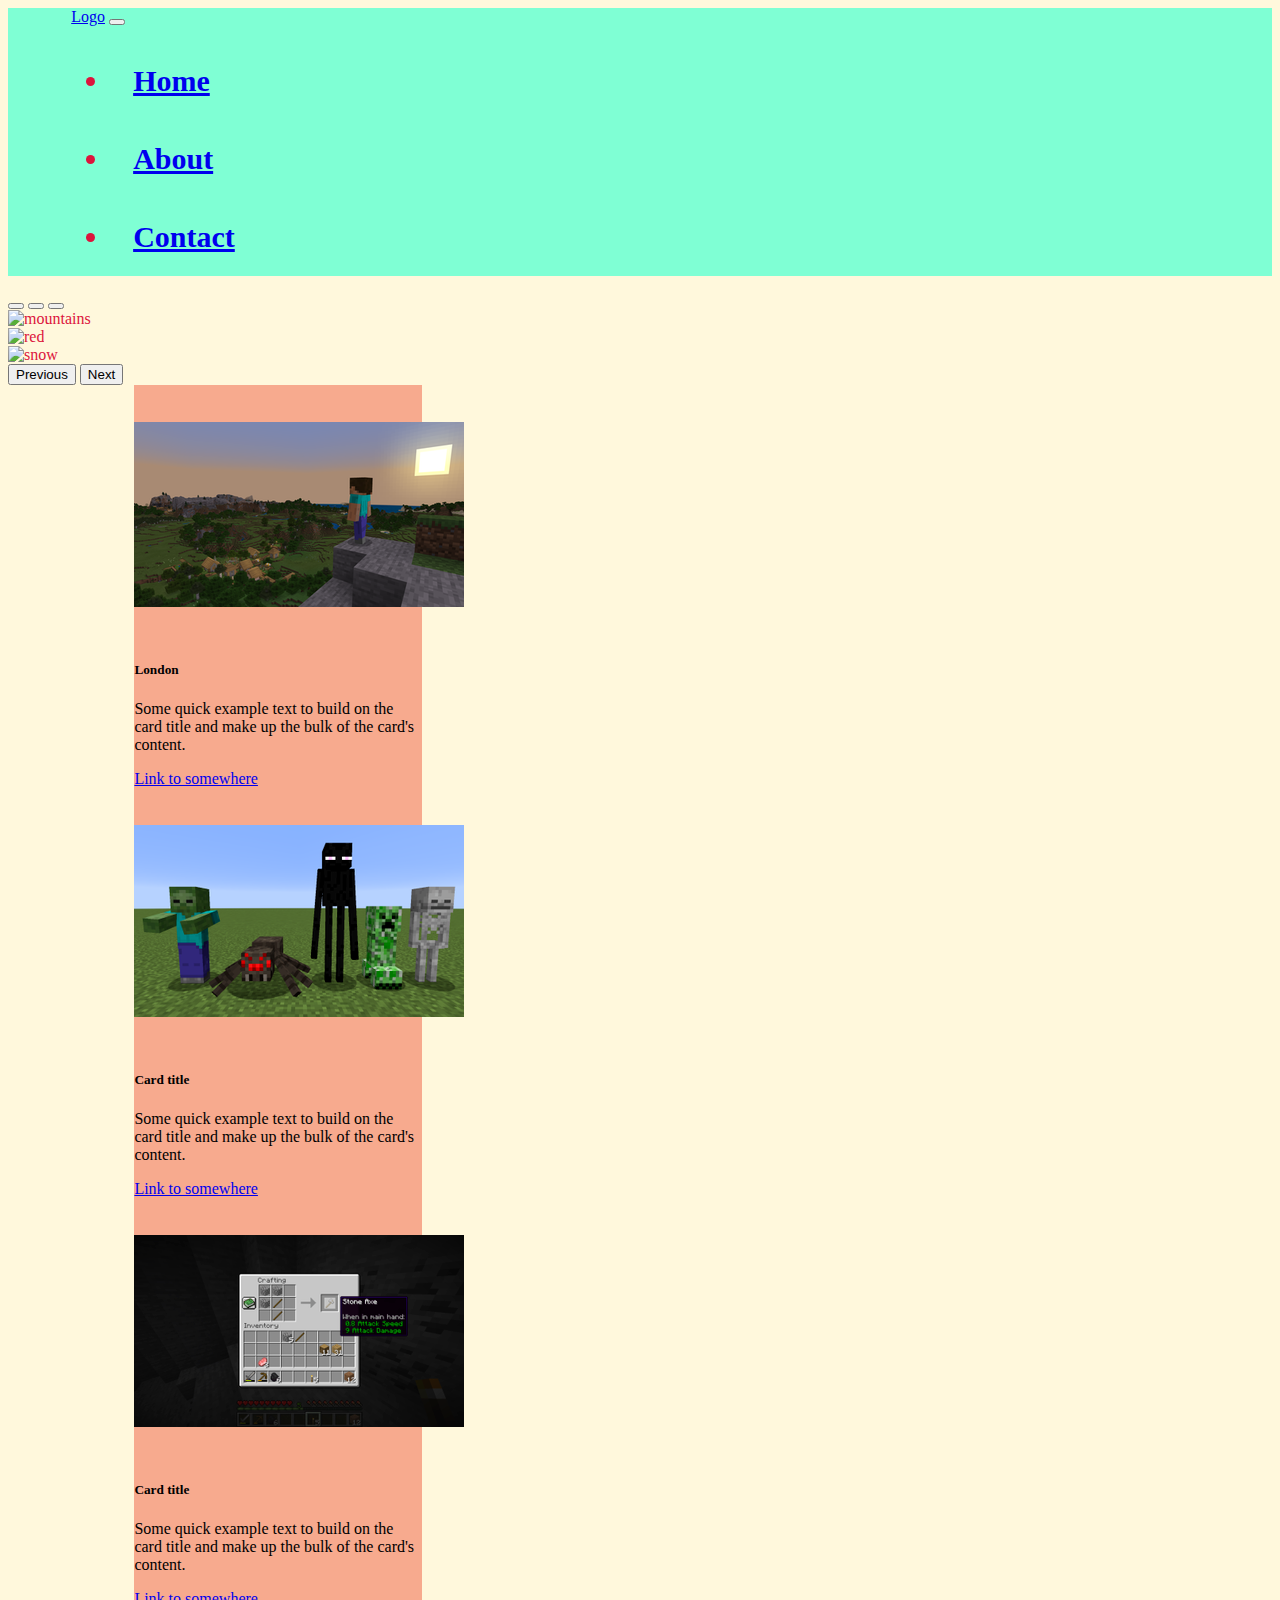
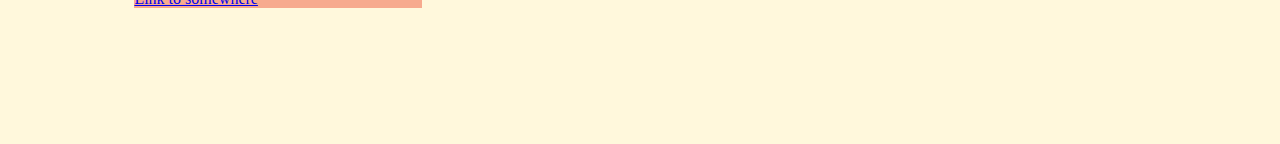
==== index.html @ 9c910082 "one" ====
<!doctype html>
<html lang="en">
  <head>
    <!-- Required meta tags -->
    <meta charset="utf-8">
    <meta name="viewport" content="width=device-width, initial-scale=1">

    <!-- Bootstrap CSS -->
    <link href="https://cdn.jsdelivr.net/npm/bootstrap@5.1.3/dist/css/bootstrap.min.css" rel="stylesheet" integrity="sha384-1BmE4kWBq78iYhFldvKuhfTAU6auU8tT94WrHftjDbrCEXSU1oBoqyl2QvZ6jIW3" crossorigin="anonymous">

    <title>Coding Final</title>
    <link rel="stylesheet" href="styles.css">
  </head>
  <body>
<!--Navbar-->
    <nav class="navbar navbar-expand-lg navbar-light">
      <div class="container-fluid">
        <a class="navbar-brand" href="index.html">Logo</a>
        <button class="navbar-toggler" type="button" data-bs-toggle="collapse" data-bs-target="#navbarNav" aria-controls="navbarNav" aria-expanded="false" aria-label="Toggle navigation">
          <span class="navbar-toggler-icon"></span>
        </button>
        <div class="collapse navbar-collapse" id="navbarNav">
          <ul class="navbar-nav">
            <li class="nav-item">
              <a class="nav-link active" aria-current="page" href="index.html">Home</a>
            </li>
            <li class="nav-item">
              <a class="nav-link" href="about.html">About</a>
            </li>
            <li class="nav-item">
              <a class="nav-link" href="contact.html">Contact</a>
            </li>
          </ul>
        </div>
      </div>
    </nav>

<!--Carousel-->
<div id="carouselExampleIndicators" class="carousel slide" data-bs-ride="carousel">
  <div class="carousel-indicators">
    <button type="button" data-bs-target="#carouselExampleIndicators" data-bs-slide-to="0" class="active" aria-current="true" aria-label="Slide 1"></button>
    <button type="button" data-bs-target="#carouselExampleIndicators" data-bs-slide-to="1" aria-label="Slide 2"></button>
    <button type="button" data-bs-target="#carouselExampleIndicators" data-bs-slide-to="2" aria-label="Slide 3"></button>
  </div>
  <div class="carousel-inner">
    <div class="carousel-item active">
      <img src="img/london.webp" class="d-block w-100" alt="mountains">
    </div>
    <div class="carousel-item">
      <img src="img/sydney.jpg" class="d-block w-100" alt="red">
    </div>
    <div class="carousel-item">
      <img src="img/night.jpg" class="d-block w-100" alt="snow">
    </div>
  </div>
  <button class="carousel-control-prev" type="button" data-bs-target="#carouselExampleIndicators" data-bs-slide="prev">
    <span class="carousel-control-prev-icon" aria-hidden="true"></span>
    <span class="visually-hidden">Previous</span>
  </button>
  <button class="carousel-control-next" type="button" data-bs-target="#carouselExampleIndicators" data-bs-slide="next">
    <span class="carousel-control-next-icon" aria-hidden="true"></span>
    <span class="visually-hidden">Next</span>
  </button>
</div>

<!--Cards-->

<div class="container-fluid" style="padding-left: 10%;">
  <div class="row">
    <div class="col-md-4">
      <div class="card" style="width: 18rem;">
        <img src="img/minecraft.png" class="card-img-top" alt="mountains">
        <div class="card-body">
          <h5 class="card-title">London</h5>
          <p class="card-text">Some quick example text to build on the card title and make up the bulk of the card's content.</p>
          <a href="https://www.philosophyofmoney.net/wp-content/uploads/2016/07/nowhere.png" class="btn btn-primary">Link to somewhere</a>
        </div>
      </div>
    </div>
    <div class="col-md-4">
      <div class="card" style="width: 18rem;">
        <img src="img/minecraft-2.png" class="card-img-top" alt="red">
        <div class="card-body">
          <h5 class="card-title">Card title</h5>
          <p class="card-text">Some quick example text to build on the card title and make up the bulk of the card's content.</p>
          <a href="https://www.philosophyofmoney.net/wp-content/uploads/2016/07/nowhere.png" class="btn btn-primary">Link to somewhere</a>
        </div>
      </div>
    </div>
    <div class="col-md-4">
      <div class="card" style="width: 18rem;">
        <img src="img/minecraft-3.png" class="card-img-top" alt="snow">
        <div class="card-body">
          <h5 class="card-title">Card title</h5>
          <p class="card-text">Some quick example text to build on the card title and make up the bulk of the card's content.</p>
          <a href="https://www.philosophyofmoney.net/wp-content/uploads/2016/07/nowhere.png" class="btn btn-primary">Link to somewhere</a>
        </div>
      </div>
    </div>
  </div>
</div>



    <!-- Option 1: Bootstrap Bundle with Popper -->
    <script src="https://cdn.jsdelivr.net/npm/bootstrap@5.1.3/dist/js/bootstrap.bundle.min.js" integrity="sha384-ka7Sk0Gln4gmtz2MlQnikT1wXgYsOg+OMhuP+IlRH9sENBO0LRn5q+8nbTov4+1p" crossorigin="anonymous"></script>

  </body>
</html>
---- styles.css ----
body{
    background-color: cornsilk;
    color: crimson;
    padding-bottom: 10%;
}
nav {
    background-color: aquamarine;
    padding-left: 5%;
    padding-right: 5%;
}
.card img {
   margin: auto;
   padding-bottom: 10%;
   padding-top: 5%;
}
.nav-item {
    font-size: 30px;
    font-weight: bold;
    padding: 2%;
}
.card {
    background-color: rgb(247, 170, 142);
    color: black;
    padding-top: 2%;
}
#about {
    background-color: rgb(236, 174, 131);
}
#about .card {
    background-color: darkgrey;
}
#contact {
    background-color: rgb(227, 191, 99);
    color: black;
}
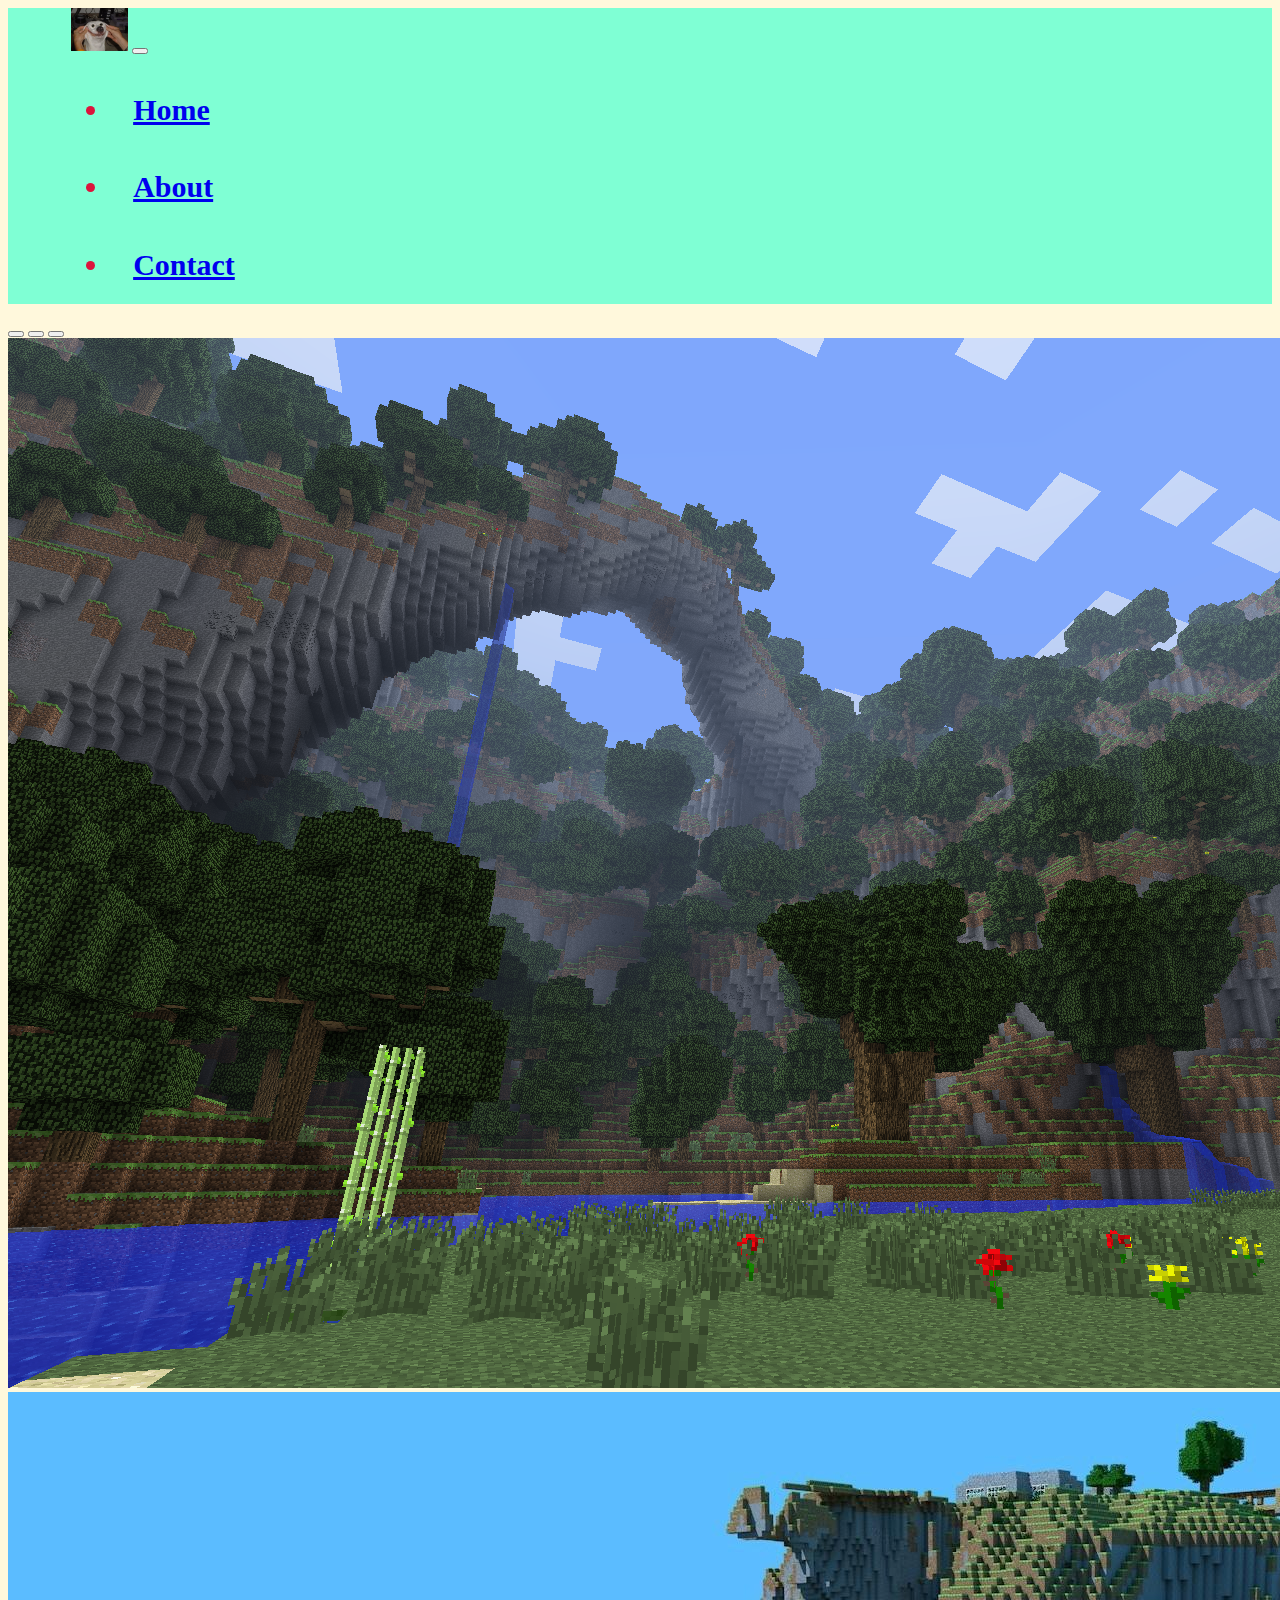
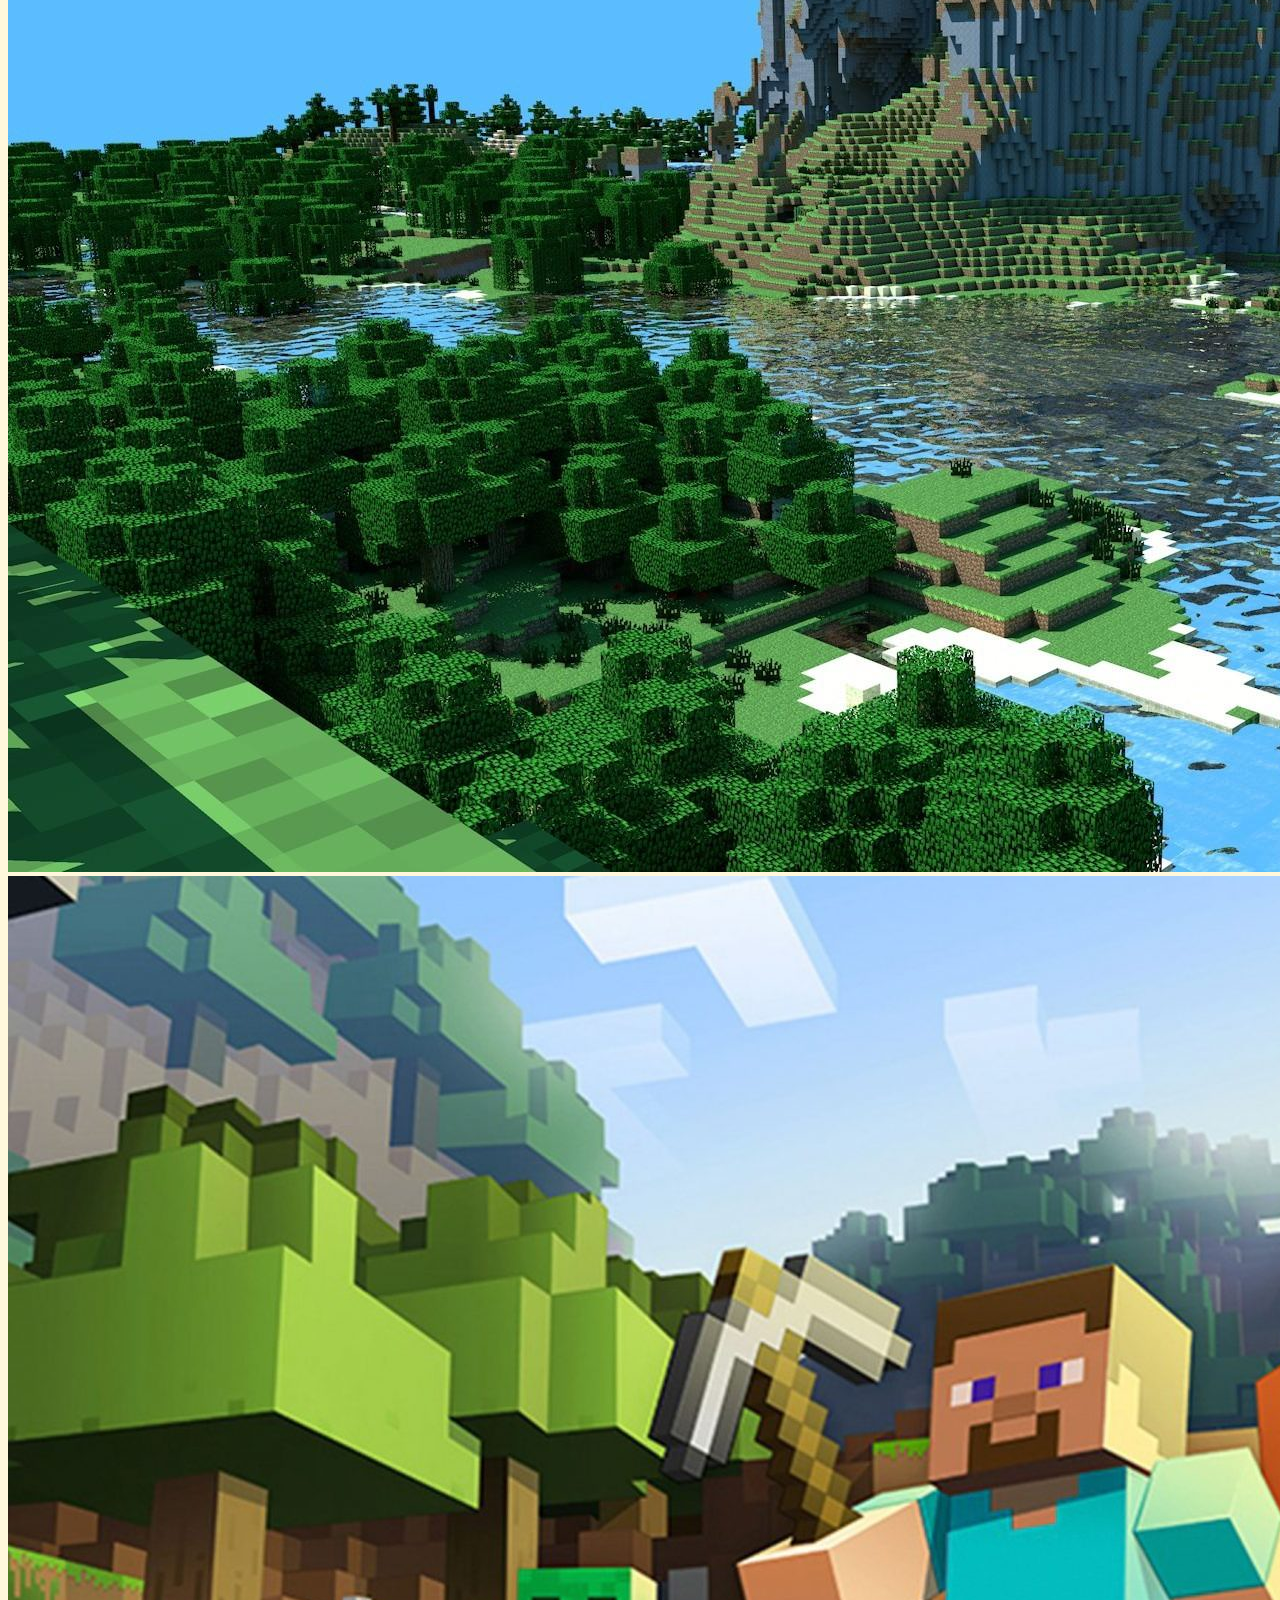
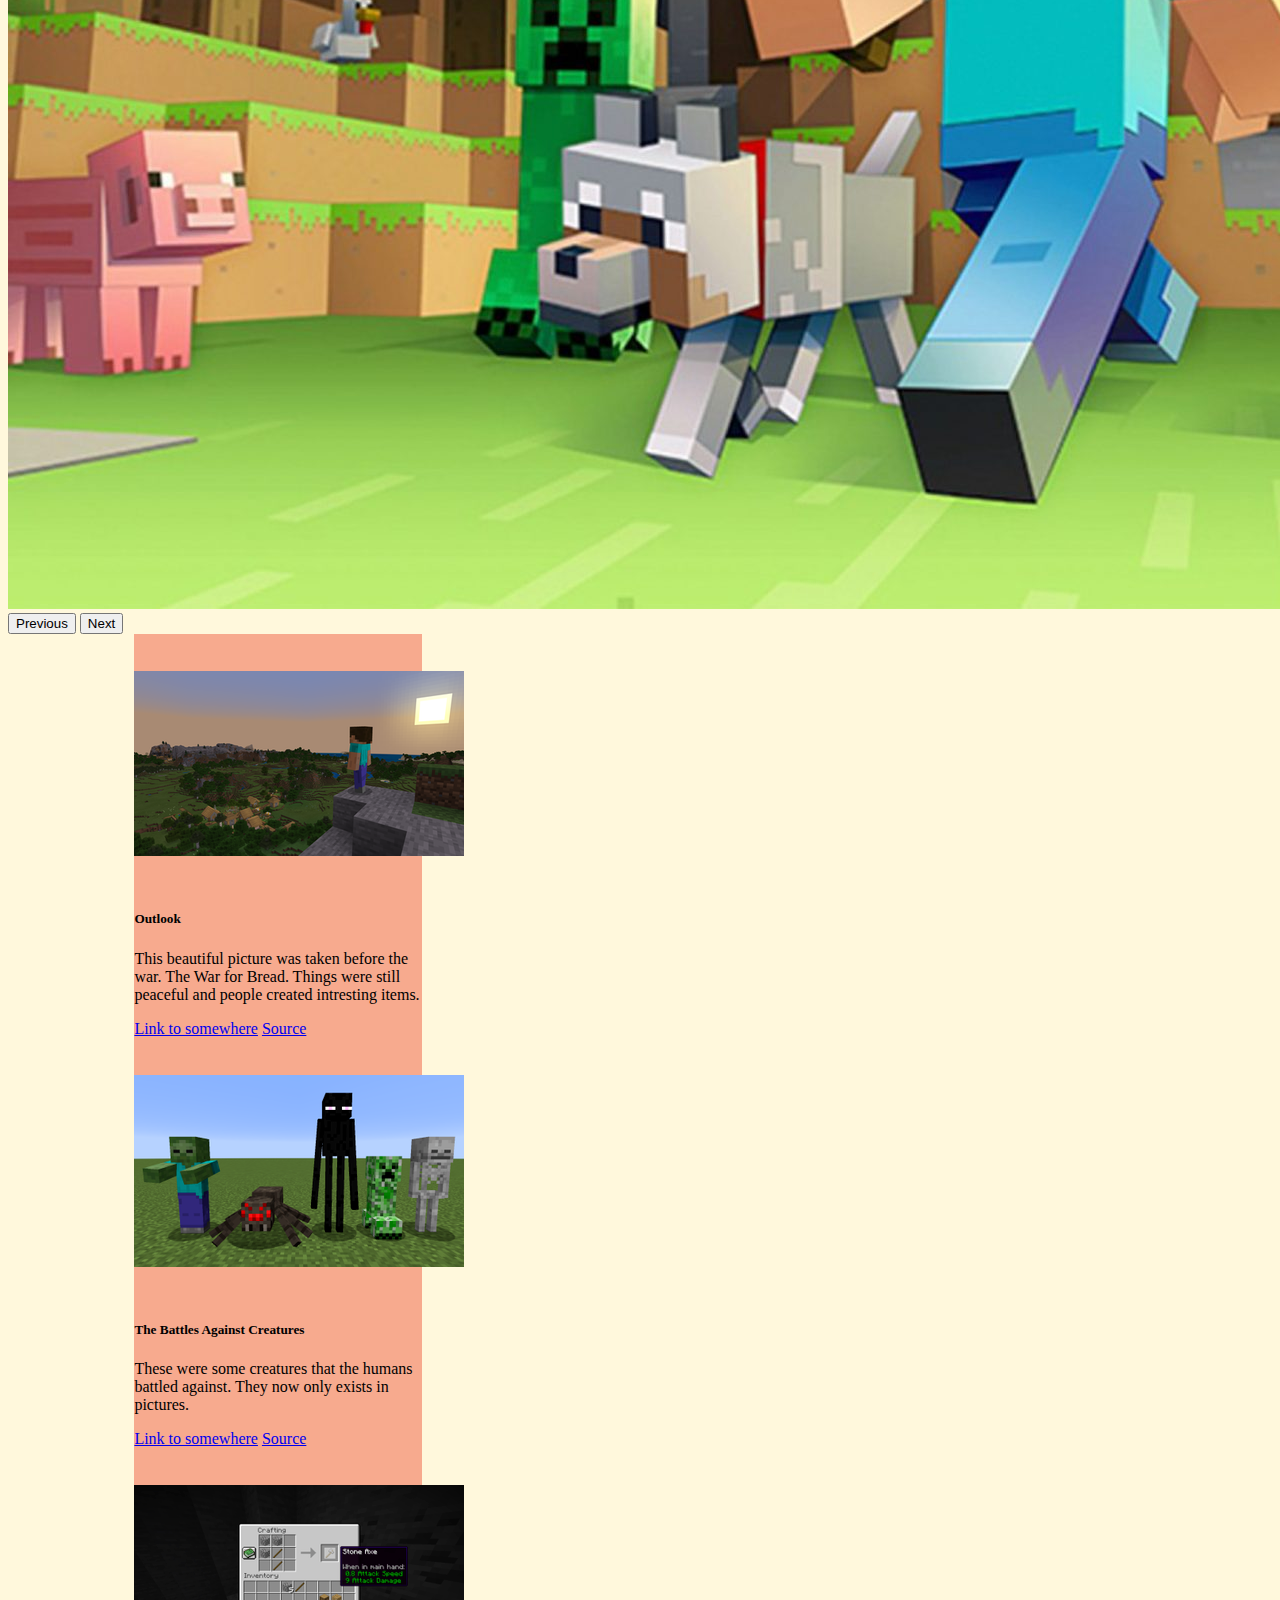
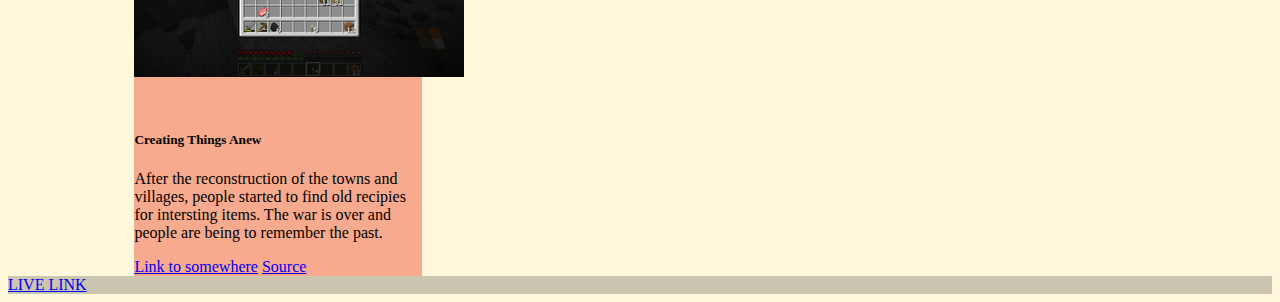
==== commit 90ec672e: "two" ====
--- a/index.html
+++ b/index.html
@@ -15,7 +15,7 @@
 <!--Navbar-->
     <nav class="navbar navbar-expand-lg navbar-light">
       <div class="container-fluid">
-        <a class="navbar-brand" href="index.html">Logo</a>
+        <img src="img/dog.jpg" class="navbar-brand" alt="..." style="width: 5%;">
         <button class="navbar-toggler" type="button" data-bs-toggle="collapse" data-bs-target="#navbarNav" aria-controls="navbarNav" aria-expanded="false" aria-label="Toggle navigation">
           <span class="navbar-toggler-icon"></span>
         </button>
@@ -44,13 +44,13 @@
   </div>
   <div class="carousel-inner">
     <div class="carousel-item active">
-      <img src="img/london.webp" class="d-block w-100" alt="mountains">
+      <img src="img/num1.png" class="d-block w-100" alt="mountains">
     </div>
     <div class="carousel-item">
-      <img src="img/sydney.jpg" class="d-block w-100" alt="red">
+      <img src="img/num2.jpg" class="d-block w-100" alt="red">
     </div>
     <div class="carousel-item">
-      <img src="img/night.jpg" class="d-block w-100" alt="snow">
+      <img src="img/num3.jpg" class="d-block w-100" alt="snow">
     </div>
   </div>
   <button class="carousel-control-prev" type="button" data-bs-target="#carouselExampleIndicators" data-bs-slide="prev">
@@ -71,9 +71,13 @@
       <div class="card" style="width: 18rem;">
         <img src="img/minecraft.png" class="card-img-top" alt="mountains">
         <div class="card-body">
-          <h5 class="card-title">London</h5>
-          <p class="card-text">Some quick example text to build on the card title and make up the bulk of the card's content.</p>
+          <h5 class="card-title">Outlook</h5>
+          <p class="card-text">
+            This beautiful picture was taken before the war. The War for Bread.
+            Things were still peaceful and people created intresting items.
+          </p>
           <a href="https://www.philosophyofmoney.net/wp-content/uploads/2016/07/nowhere.png" class="btn btn-primary">Link to somewhere</a>
+          <a href="https://en.wikipedia.org/wiki/Minecraft" class="btn btn-warning">Source</a>
         </div>
       </div>
     </div>
@@ -81,9 +85,13 @@
       <div class="card" style="width: 18rem;">
         <img src="img/minecraft-2.png" class="card-img-top" alt="red">
         <div class="card-body">
-          <h5 class="card-title">Card title</h5>
-          <p class="card-text">Some quick example text to build on the card title and make up the bulk of the card's content.</p>
+          <h5 class="card-title">The Battles Against Creatures</h5>
+          <p class="card-text">
+            These were some creatures that the humans battled against. 
+            They now only exists in pictures.
+          </p>
           <a href="https://www.philosophyofmoney.net/wp-content/uploads/2016/07/nowhere.png" class="btn btn-primary">Link to somewhere</a>
+          <a href="https://en.wikipedia.org/wiki/Minecraft" class="btn btn-warning">Source</a>
         </div>
       </div>
     </div>
@@ -91,9 +99,13 @@
       <div class="card" style="width: 18rem;">
         <img src="img/minecraft-3.png" class="card-img-top" alt="snow">
         <div class="card-body">
-          <h5 class="card-title">Card title</h5>
-          <p class="card-text">Some quick example text to build on the card title and make up the bulk of the card's content.</p>
+          <h5 class="card-title">Creating Things Anew</h5>
+          <p class="card-text">
+            After the reconstruction of the towns and villages, people started to find old recipies for intersting items.
+            The war is over and people are being to remember the past.
+          </p>
           <a href="https://www.philosophyofmoney.net/wp-content/uploads/2016/07/nowhere.png" class="btn btn-primary">Link to somewhere</a>
+          <a href="https://en.wikipedia.org/wiki/Minecraft" class="btn btn-warning">Source</a>
         </div>
       </div>
     </div>
@@ -101,6 +113,13 @@
 </div>
 
 
+<footer class="bg-light text-center text-lg-start">
+  <!-- Copyright -->
+  <div class="text-center p-3" style="background-color: rgba(0, 0, 0, 0.2);">
+    <a class="text-dark" href="https://savannah-odd.github.io/Coding-1-Final-Fall2022/">LIVE LINK</a>
+  </div>
+  <!-- Copyright -->
+</footer>
 
     <!-- Option 1: Bootstrap Bundle with Popper -->
     <script src="https://cdn.jsdelivr.net/npm/bootstrap@5.1.3/dist/js/bootstrap.bundle.min.js" integrity="sha384-ka7Sk0Gln4gmtz2MlQnikT1wXgYsOg+OMhuP+IlRH9sENBO0LRn5q+8nbTov4+1p" crossorigin="anonymous"></script>
--- a/styles.css
+++ b/styles.css
@@ -1,7 +1,7 @@
 body{
     background-color: cornsilk;
     color: crimson;
-    padding-bottom: 10%;
+    align-items: center;
 }
 nav {
     background-color: aquamarine;
